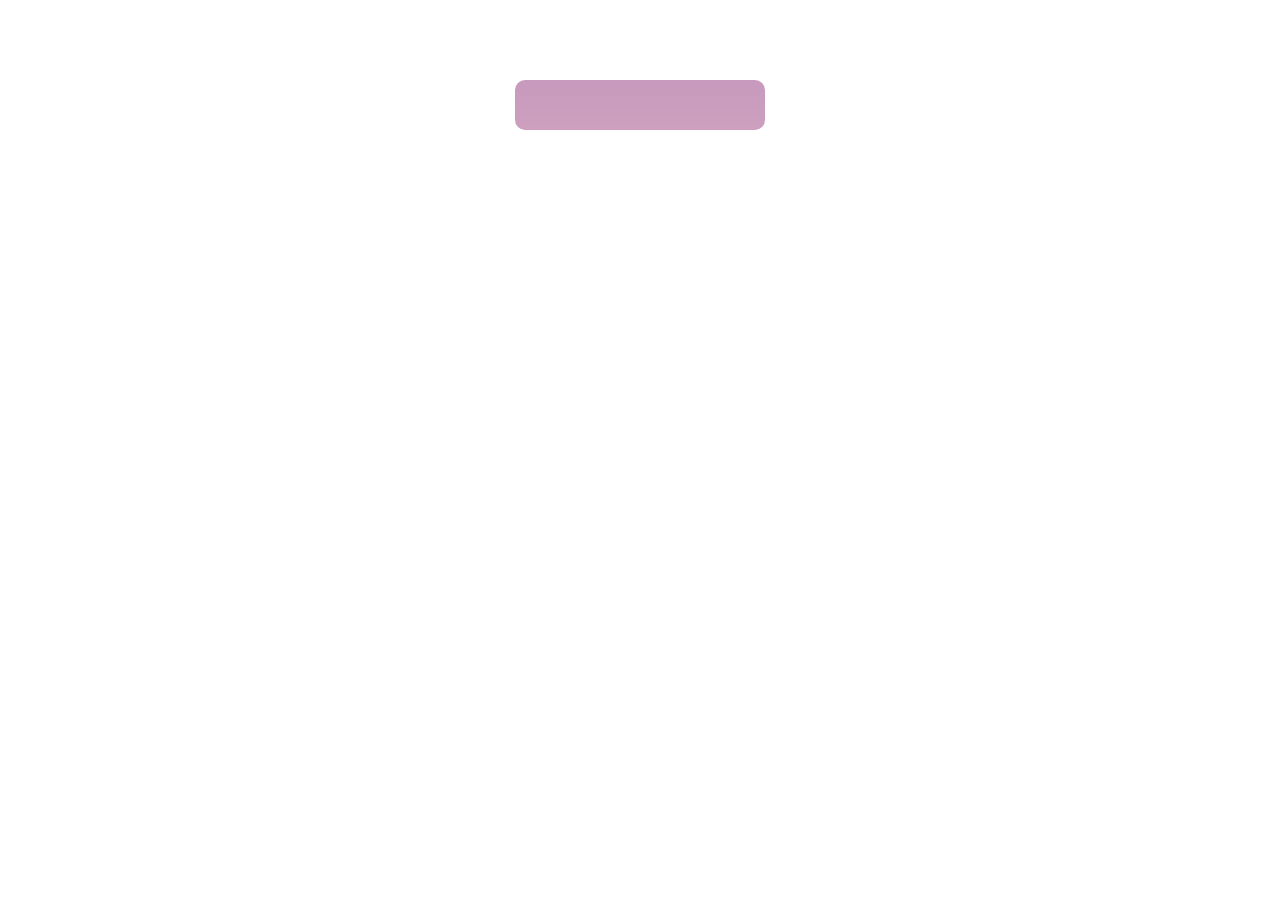
==== audio/index.html @ 0c236bcb "third commit" ====
<!DOCTYPE html>
<html lang="ch">
<head>
    <meta charset="UTF-8">
    <meta name="viewport" content="width=device-width, user-scalable=no, initial-scale=1.0, maximum-scale=1.0, minimum-scale=1.0">
    <meta http-equiv="X-UA-Compatible" content="ie=edge">
    <title>HTML5audio插件源码</title>
    <script src="https://apps.bdimg.com/libs/jquery/2.1.4/jquery.min.js">
    </script>
    <link rel="stylesheet" href="css/base.css">
</head>
<body>
    <div id="audio" class="audio audio-off audio-html">
        <audio id="audio-my" src="soures/王大毛-忆少年.mp3" preload="metadata"></audio>
        <div class="audio-head">
            <div class="audio-head-tittle">
                <div class="audio-head-tittle-text audio-head-tittle-text-off"></div>
            </div>
            <div class="audio-head-tittle-by"></div>
            <div class="audio-play-list audio-play-list-off">
                <div class="audio-play-list-all">
                    <span class="play-list-all play-list-all-now">忆少年</span>
                    <span class="play-list-all">被子</span>
                    <span class="play-list-all">盗将行</span>
                    <span class="play-list-all">Lemon</span>
                    <span class="play-list-all">杀死那个石家庄人</span>
                </div>
            </div>
        </div>
        <div class="add"></div>
        <div class="min-time"></div>
        <div class="audio-img">
            <canvas id="audio-img-canvas" width="200px" height="200px"></canvas>
            <div class="audio-img-cover audio-img-cover-off"></div>
            <canvas id="audio-img-canvas-play" class="audio-img-canvas-play-off" width="45px" height="200px"></canvas>
        </div>
        <div class="audio-text"></div>
        <div class="audio-by">
            <div class="audio-by-all">
                <span class="audio-by-now"></span>
            </div>
            <div class="audio-by-text">
                <span class="audio-by-text-now">00:00</span>
                <span class="audio-by-text-all">00:00</span>
            </div>
        </div>
        <div class="audio-btn">
            <div class="audio-btn-list audio-btn-list-off"></div>
            <div class="audio-btn-before"></div>
            <div class="audio-btn-play audio-btn-play-off audio-btn-play-off-a"></div>
            <div class="audio-btn-sound"></div>
            <div class="audio-btn-next"></div>
        </div>
        <div class="audio-sound">
            <div class="audio-sound-all">
                <span class="audio-sound-now"></span>
                <span class="audio-sound-art"></span>
            </div>
        </div>
    </div>
    <a class="audio-head-tittle-text-out"></a>
    <a class="audio-head-tittle-text-out-a"></a>
    <script src="JavaScript/base.js" type="text/javascript"></script>
</body>
</html>
---- audio/css/base.css ----
*{
    border: none;
    margin: 0;
    padding: 0;
    font-family: 微软雅黑;
}
ul, ol{
    list-style: none;
}
a{
    text-decoration: none;
}
.audio{
    position: relative;
    margin: auto;
    height: 445px;
    top: 80px;
    width: 300px;
    overflow: hidden;
    border-radius: 20px;
    opacity: 1;
    transition: all .5s;
    background: linear-gradient(rgba(144, 54, 124, 0.5) 0, rgba(241, 152, 156, 0.5) 445px);
}
.audio-off{
    height: 50px;
    width: 250px;
    border-radius: 10px;
}
.audio-head{
    position: absolute;
    margin: auto;
    width: 100%;
    height: 50px;
}
.audio-play-list{
    display: block;
    position: absolute;
    width: 30px;
    height: 30px;
    bottom: 10px;
    margin-left: 20px;
    background: url("../image/playlist.png") no-repeat center;
    background-size: 30px 30px;
    cursor: pointer;
    z-index: 40;
}
.audio-play-list-off{
    display: none;
}
.audio-play-list-all{
    position: absolute;
    width: 150px;
    display: none;
    background: rgba(222, 159, 255, 0.8);
    border-radius: 10px;
}
.audio-play-list:hover .audio-play-list-all{
    display: block;
}
.audio-play-list:hover{
    background: none;
    background-size: 30px 30px;
}
.play-list-all{
    display: inline-block;
    width: 100%;
    height: 30px;
    line-height: 30px;
    font-size: 15px;
    text-align: center;
    color: #845d85;
}
.play-list-all-now{
    font-size: 18px;
    height: 32px;
    line-height: 32px;
    color: #f4eaff;
}
.add{
    position: relative;
    width: 80%;
    height: 50px;
}
.min-time{
    position: absolute;
    width: 0;
    opacity: 1;
    height: 4px;
    margin-top: -4px;
    background: rgba(244, 234, 255, 0.4);
    transition: all .5s;
}
.min-time-off{
    width: 0;
    opacity: 0;
}
.audio-head-tittle{
    height: 100%;
    line-height: 50px;
    color: aquamarine;
    font-size: 23px;
    font-weight: bold;
    text-align: center;
    transition: all .5s;
}
.audio-head-tittle-text{
    width: 90%;
    margin-left: 5%;
    text-overflow: clip;
    word-break:keep-all;
    white-space:nowrap;
    overflow: hidden;
}
.audio-head-tittle-text-off{
    width: 60%;
    margin-left: 20%;
}
.audio-head-tittle-text-out{
    font-size: 23px;
    display: none;
}
.audio-head-tittle-text-out-a{
    font-size: 20px;
    display: none;
}
.audio-head-tittle-by{
    margin: auto;
    height: 50%;
    line-height: 50px;
    color: #9ffff4;
    font-size: 15px;
    font-weight: bold;
    text-align: center;
    opacity: 0;
    transition: all .5s;
}
.audio-head-tittle-by-off{
    opacity: 1;
}
.audio-head-tittle-off{
    width: 100%;
    height: 50%;
    font-size: 20px;
}
.audio-img{
    position: relative;
    width: 100%;
    height: 300px;
    margin-top: -40px;
}
#audio-img-canvas{
    margin: 50px 50px;
    background: rgba(0, 0, 255, 0);
    transition: all 1s;
}
.audio-img-canvas-on{
    animation: img-cover 2.5s linear infinite .5s;
}
@keyframes img-cover {
    from{transform: rotate(0)}
    to{transform: rotate(360deg)}
}
.audio-img-cover{
    position: absolute;
    width: 90px;
    height: 90px;
    top: 50%;
    left: 50%;
    margin-top: -45px;
    margin-left: -45px;
    border-radius: 50%;
    background: url("../soures/忆少年.jpg") no-repeat center;
    background-size: 90px 90px;
    transition: all .5s;
}
.audio-img-cover-off{
    position: absolute;
    width: 40px;
    height: 40px;
    top: 50%;
    left: 50%;
    margin-top: -155px;
    margin-left: -123px;
    background-size: 40px 40px;
}
#audio-img-canvas-play{
    position: absolute;
    background: rgba(0, 0, 255, 0);
    left: 235px;
    top: 40px;
    transform-origin: top;
    cursor: pointer;
}
.audio-img-canvas-play-off{
    transition: all .5s;
    transform: rotate(10deg);
}
.audio-img-canvas-play-on{
    transition: all .5s;
    transform: rotate(23deg);
}
.audio-text{
    margin-top: -55px;
    width: 100%;
    position: absolute;
    text-align: center;
    font-size: 18px;
    color: #f4eaff;
}
.audio-by{
    position: relative;
    margin-top: -25px;
    width: 100%;
    height: 50px;
}
.audio-by-all{
    position: relative;
    margin: auto;
    width: 100%;
    height: 7px;
    background: rgba(255, 255, 255, 0.8);
    cursor: pointer;
}
.audio-by-now{
    display: block;
    width: 0;
    height: 100%;
    transition: all .3s linear;
    background: #bd428c;
}
.audio-by-text{
    width: 100%;
    height: 20px;
}
.audio-by-text-now, .audio-by-text-all{
    display: block;
    height: 20px;
    line-height: 20px;
    font-size: 15px;
    color: white;
}
.audio-by-text-now{
    float: left;
    margin-left: 5%;
}
.audio-by-text-all{
    float: right;
    margin-right: 5%;
}
.audio-btn{
    position: relative;
    margin: auto;
    width: 90%;
    height: 100px;
    margin-top: -20px;
}
.audio-btn-list{
    display: inline-block;
    float: left;
    width: 36px;
    height: 36px;
    margin: 32px 4px;
    cursor: pointer;
    transition: all .5s;
}
.audio-btn-list-on{
    background: url("../image/单曲循环.png") no-repeat center;
    background-size: 36px 36px;
}
.audio-btn-list-off{
    background: url("../image/循环.png") no-repeat center;
    background-size: 36px 36px;
}
.audio-btn-list-fun{
    background: url("../image/随机.png") no-repeat center;
    background-size: 36px 36px;
}
.audio-btn-before{
    display: inline-block;
    float: left;
    background: url("../image/上一个，上一曲.png") no-repeat center;
    width: 36px;
    height: 36px;
    background-size: 36px 36px;
    margin: 32px 4px;
    cursor: pointer;
}
.audio-btn-sound{
    display: inline-block;
    width: 36px;
    height: 36px;
    float: right;
    background: url("../image/声音.png") no-repeat center;
    background-size: 36px 36px;
    margin: 32px 4px;
    cursor: pointer;
}
.audio-btn-next{
    display: inline-block;
    width: 36px;
    height: 36px;
    float: right;
    background: url("../image/下一个，下一曲.png") no-repeat center;
    background-size: 36px 36px;
    margin: 32px 4px;
    cursor: pointer;
}
.audio-btn-play{
    position: absolute;
    width: 70px;
    height: 70px;
    top: 50%;
    margin-top: -35px;
    left: 50%;
    margin-left: -35px;
    transition: all .5s;
    cursor: pointer;
}
.audio-btn-play-off{
    background: url("../image/暂停.png") no-repeat center;
    background-size: 70px 70px;
}
.audio-btn-play-on{
    background: url("../image/播放.png") no-repeat center;
    background-size: 70px 70px;
}
.audio-btn-play-off-a{
    position: absolute;
    width: 40px;
    height: 40px;
    top: 50%;
    margin-top: -360px;
    left: 50%;
    margin-left: 83px;
    cursor: pointer;
    background-size: 40px 40px;
}
.audio-sound{
    height: 6px;
    width: 0;
    margin-left: 5%;
    position: relative;
    opacity: 0;
    overflow: hidden;
    transition: all .5s;
}
.audio-sound-on{
    width: 90%;
    opacity: 1;
    overflow: visible;
}
.audio-sound-all{
    position: relative;
    margin: auto;
    width: 100%;
    height: 6px;
    background: rgba(255, 255, 255, 0.5);
    border-radius: 5px;
    cursor: pointer;
}
.audio-sound-now{
    display: block;
    height: 100%;
    background: rgb(244, 234, 255);
    border-radius: 5px;
}
.audio-sound-art{
    display: block;
    position: absolute;
    margin-top: -11px;
    margin-left: -8px;
    width: 16px;
    height: 16px;
    border-radius: 50%;
    background: rgb(244, 234, 255);
}
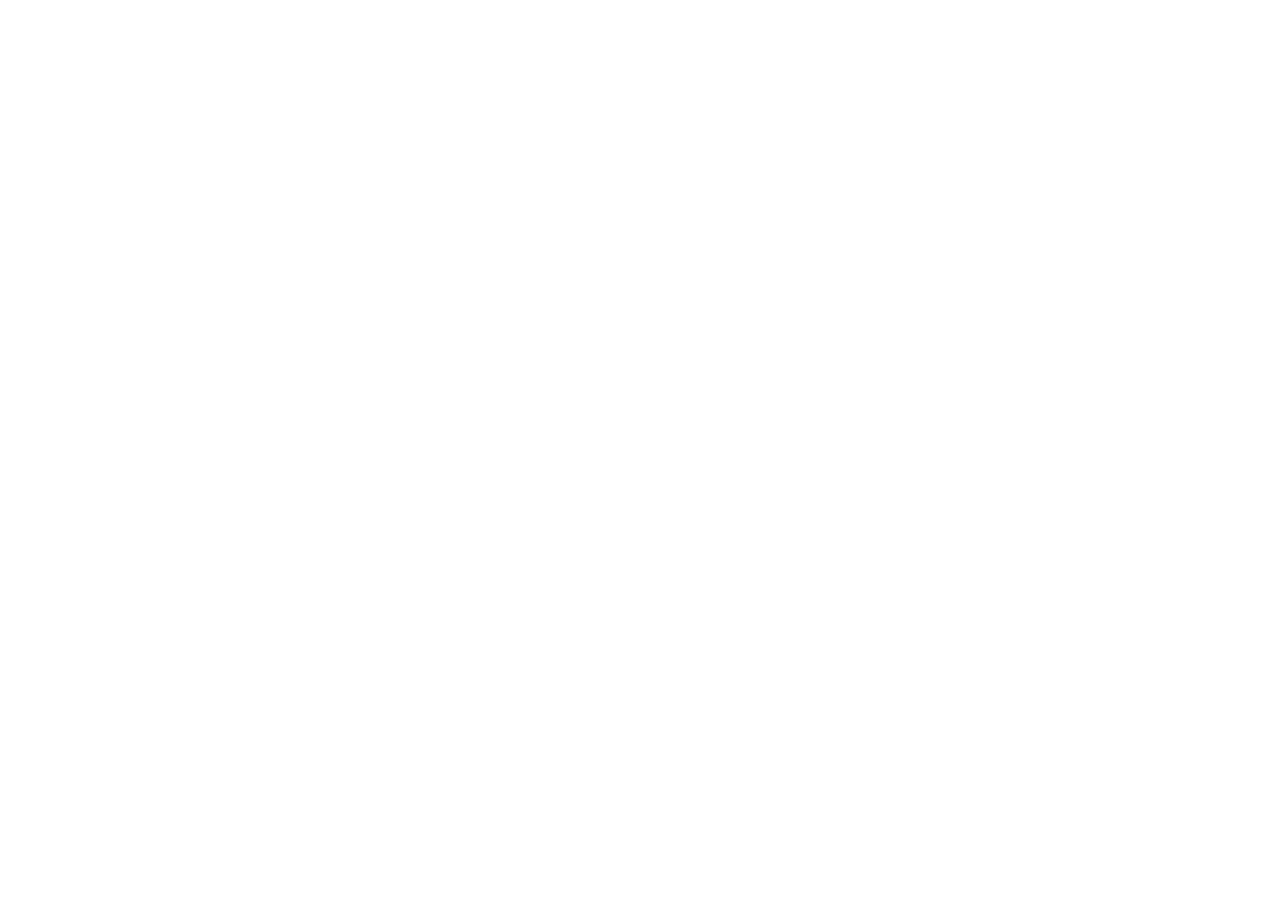
==== commit c6ab2fe3: "fifth commit" ====
--- a/audio/index.html
+++ b/audio/index.html
@@ -4,62 +4,60 @@
     <meta charset="UTF-8">
     <meta name="viewport" content="width=device-width, user-scalable=no, initial-scale=1.0, maximum-scale=1.0, minimum-scale=1.0">
     <meta http-equiv="X-UA-Compatible" content="ie=edge">
-    <title>HTML5audio插件源码</title>
+    <title>HTML5audio插件</title>
     <script src="https://apps.bdimg.com/libs/jquery/2.1.4/jquery.min.js">
     </script>
-    <link rel="stylesheet" href="css/base.css">
+    <link rel="stylesheet" href="css/PsAudio.css">
+    <script type="text/javascript" src="JavaScript/PsAudio.js"></script>
+    <style>
+        #audio{
+             margin: auto;
+             top: 50px;
+         }
+    </style>
 </head>
 <body>
-    <div id="audio" class="audio audio-off audio-html">
-        <audio id="audio-my" src="soures/王大毛-忆少年.mp3" preload="metadata"></audio>
-        <div class="audio-head">
-            <div class="audio-head-tittle">
-                <div class="audio-head-tittle-text audio-head-tittle-text-off"></div>
-            </div>
-            <div class="audio-head-tittle-by"></div>
-            <div class="audio-play-list audio-play-list-off">
-                <div class="audio-play-list-all">
-                    <span class="play-list-all play-list-all-now">忆少年</span>
-                    <span class="play-list-all">被子</span>
-                    <span class="play-list-all">盗将行</span>
-                    <span class="play-list-all">Lemon</span>
-                    <span class="play-list-all">杀死那个石家庄人</span>
-                </div>
-            </div>
-        </div>
-        <div class="add"></div>
-        <div class="min-time"></div>
-        <div class="audio-img">
-            <canvas id="audio-img-canvas" width="200px" height="200px"></canvas>
-            <div class="audio-img-cover audio-img-cover-off"></div>
-            <canvas id="audio-img-canvas-play" class="audio-img-canvas-play-off" width="45px" height="200px"></canvas>
-        </div>
-        <div class="audio-text"></div>
-        <div class="audio-by">
-            <div class="audio-by-all">
-                <span class="audio-by-now"></span>
-            </div>
-            <div class="audio-by-text">
-                <span class="audio-by-text-now">00:00</span>
-                <span class="audio-by-text-all">00:00</span>
-            </div>
-        </div>
-        <div class="audio-btn">
-            <div class="audio-btn-list audio-btn-list-off"></div>
-            <div class="audio-btn-before"></div>
-            <div class="audio-btn-play audio-btn-play-off audio-btn-play-off-a"></div>
-            <div class="audio-btn-sound"></div>
-            <div class="audio-btn-next"></div>
-        </div>
-        <div class="audio-sound">
-            <div class="audio-sound-all">
-                <span class="audio-sound-now"></span>
-                <span class="audio-sound-art"></span>
-            </div>
-        </div>
-    </div>
-    <a class="audio-head-tittle-text-out"></a>
-    <a class="audio-head-tittle-text-out-a"></a>
-    <script src="JavaScript/base.js" type="text/javascript"></script>
+    <div id="audio"></div>
+    <script>
+        // audioSrcFile,audioHttp,audioSrc,audioLic必须传,audioBg,audioListBg可不传该属性
+        // audioHttp为歌曲外链方式，如果是外链方式请传入对应歌曲的链接地址,如果是本地请不要传该属性
+        // audioSrcFile是本地歌曲和图片的文件夹名，请确保该文件夹与index.html文件为同级目录，如果不是
+        // 请传入相对与index.html的目录
+        // audioSrc是歌曲名字，请按歌手-歌曲名命名，本地也是一样，确保歌曲和图片能正确加载
+        // audioLic为歌词，请保持下列歌词相同格式,如果都没有歌词请传入空数组，如果单独某首歌没有歌
+        // 词，请在歌曲对应位置传入空字符串
+        // audioBg为播放器背景 audioListBg为播放列表颜色
+        // 其他的需要修改的颜色可以自行研究PsAudio.css文件进行修改
+
+        // 外链方式，传入audioHttp属性，对应歌曲的链接
+        psAudio({
+            audioSrcFile: 'soures',
+            audioSrc: ['王大毛-忆少年', '花粥&马雨阳-盗将行', '米津玄師-Lemon','万能青年旅店-杀死那个石家庄人'],
+            audioHttp: ['http://www.ytmp3.cn/down/59527.mp3',
+                'http://www.ytmp3.cn/down/48303.mp3',
+                'http://www.ytmp3.cn/down/51031.mp3',
+                'http://www.ytmp3.cn/down/58845.mp3',
+            ],
+            audioLic: [
+                '[00:00.00]忆少年 - 王大毛[00:03.73]词：林施 [00:07.46]曲：林施[00:11.20]编曲：杨栋梁/GK康康[00:14.93]混音：杨栋梁[00:18.67]和音：林施[00:22.40]制作人：林施[00:26.14]不远古老的石桥[00:29.32]桥下细柳弯着腰[00:32.35][00:33.11]小船划过水面琴声飘[00:37.80][00:38.70]古街灯笼照今宵[00:41.92]垂髫哼唱着童谣[00:45.73]门庭若市延绵到城郊[00:50.33][00:51.33]窈窕淑女倾城笑[00:54.39]公子翩翩好俊俏[00:58.31]我的少年会不会寂寥[01:03.52]在画中你俊逸逍遥[01:07.93]长衣衫飘飘[01:10.95]一挥折扇才气也佼佼[01:16.11]看今夜明月又皓皓[01:20.57]万家灯火耀[01:23.59]一曲相思忆往昔年少[01:28.61][01:41.96]古街灯笼照今宵[01:44.92]垂髫哼唱着童谣[01:48.87]门庭若市延绵到城郊[01:54.44]窈窕淑女倾城笑[01:57.55]公子翩翩好俊俏[02:01.41]我的少年会不会寂寥[02:06.58]在画中你俊逸逍遥[02:11.02]长衣衫飘飘[02:14.07]一挥折扇才气也佼佼[02:19.35]看今夜明月又皓皓[02:23.64]万家灯火耀[02:26.70]一曲相思忆往昔年少[02:32.14]在画中你俊逸逍遥[02:36.34]长衣衫飘飘[02:39.47]一挥折扇才气也佼佼[02:44.54]看今夜明月又皓皓[02:48.98]万家灯火耀[02:52.00]一曲相思忆往昔年少',
+                '[00:05.00]歌名：盗将行[00:10.00]歌手：花粥、马雨阳[00:18.00]劫过九重城关 我座下马正酣[00:23.00]看那轻飘飘的衣摆 趁擦肩把裙掀[00:29.00]踏遍三江六岸 借刀光做船帆[00:35.00]任露水浸透了短衫 大盗睥睨四野[00:43.00]枕风宿雪多年 我与虎谋早餐[00:49.00]拎着钓叟的鱼弦 问卧龙几两钱[00:55.00]蜀中大雨连绵 关外横尸遍野[01:02.00]你的笑像一条恶犬 撞乱了我心弦[01:23.00]谈花饮月赋闲 这春宵艳阳天[01:28.00]待到梦醒时分睁眼 铁甲寒意凛冽[01:34.00]夙愿只隔一箭 故乡近似天边[01:40.00]不知何人浅唱弄弦 我彷徨不可前[01:51.00]枕风宿雪多年 我与虎谋早餐[01:57.00]拎着钓叟的鱼弦 问卧龙几两钱[02:03.00]蜀中大雨连绵 关外横尸遍野[02:09.00]你的笑像一条恶犬 撞乱我心弦[02:15.00]烽烟万里如衔 掷群雄下酒宴[02:22.00]谢绝策勋十二转 想为你窃玉簪[02:28.00]入巷间吃汤面 笑看窗边飞雪[02:34.00]取腰间明珠弹山雀 立枇杷于庭前[02:45.00]入巷间吃汤面 笑看窗边飞雪[02:53.00]取腰间明珠弹山雀 立枇杷于庭前',
+                '[00:00.00]Lemon-米津玄師[00:01.53]词：米津玄師[00:01.55]曲：米津玄師[00:01.60]夢ならば[00:02.88]どれほどよかったでしょう[00:06.88]未だにあなたのことを夢にみる[00:12.41]忘れた物を取りに帰るように[00:17.91]古びた思い出の埃を払う[00:26.27]戻らない幸せがあることを[00:31.73]最後にあなたが教えてくれた[00:37.25]言えずに隠してた昏い過去も[00:42.80]あなたがいなきゃ[00:44.92]永遠に昏いまま[00:48.57]きっともうこれ以上[00:51.36]傷つくことなど[00:54.18]ありはしないとわかっている[00:58.98]あの日の悲しみさえ[01:01.74]あの日の苦しみさえ[01:04.52]そのすべてを愛してた[01:07.28]あなたとともに[01:09.98]胸に残り離れない[01:13.07]苦いレモンの匂い[01:15.84]雨が降り止むまでは帰れない[01:21.39]今でもあなたはわたしの光[01:37.98]暗闇であなたの背をなぞった[01:43.43]その輪郭を鮮明に覚えている[01:48.97]受け止めきれないものと[01:52.20]出会うたび[01:54.50]溢れてやまないのは涙だけ[02:00.32]何をしていたの[02:03.16]何を見ていたの[02:05.92]わたしの知らない横顔で[02:10.69]どこかであなたが今[02:13.43]わたしと同じ様な[02:16.31]涙にくれ[02:17.64]淋しさの中にいるなら[02:21.71]わたしのことなどどうか[02:24.85]忘れてください[02:27.60]そんなことを心から願うほどに[02:33.13]今でもあなたはわたしの光[02:41.64]自分が思うより[02:47.19]恋をしていたあなたに[02:52.72]あれから思うように[02:58.24]息ができない[03:03.33]あんなに側にいたのに[03:09.27]まるで嘘みたい[03:14.40]とても忘れられない[03:20.21]それだけが確か[03:30.81]あの日の悲しみさえ[03:33.41]あの日の苦しみさえ[03:36.22]そのすべてを愛してた[03:38.97]あなたとともに[03:41.67]胸に残り離れない[03:44.77]苦いレモンの匂い[03:47.61]雨が降り止むまでは帰れない[03:53.09]切り分けた果実の片方の様に[03:58.60]今でもあなたはわたしの光',
+            ],
+            audioBg: '',
+            audioListBg: '',
+        })
+        // 本地方式，不传外链属性,但是本地歌曲的命名需与audioSrc里的一致即歌手-歌名
+        // psAudio({
+        //     audioSrcFile: 'soures',
+        //     audioSrc: ['王大毛-忆少年', '花粥&马雨阳-盗将行', '米津玄師-Lemon','万能青年旅店-杀死那个石家庄人'],
+        //     audioLic: [
+        //         '[00:00.00]忆少年 - 王大毛[00:03.73]词：林施 [00:07.46]曲：林施[00:11.20]编曲：杨栋梁/GK康康[00:14.93]混音：杨栋梁[00:18.67]和音：林施[00:22.40]制作人：林施[00:26.14]不远古老的石桥[00:29.32]桥下细柳弯着腰[00:32.35][00:33.11]小船划过水面琴声飘[00:37.80][00:38.70]古街灯笼照今宵[00:41.92]垂髫哼唱着童谣[00:45.73]门庭若市延绵到城郊[00:50.33][00:51.33]窈窕淑女倾城笑[00:54.39]公子翩翩好俊俏[00:58.31]我的少年会不会寂寥[01:03.52]在画中你俊逸逍遥[01:07.93]长衣衫飘飘[01:10.95]一挥折扇才气也佼佼[01:16.11]看今夜明月又皓皓[01:20.57]万家灯火耀[01:23.59]一曲相思忆往昔年少[01:28.61][01:41.96]古街灯笼照今宵[01:44.92]垂髫哼唱着童谣[01:48.87]门庭若市延绵到城郊[01:54.44]窈窕淑女倾城笑[01:57.55]公子翩翩好俊俏[02:01.41]我的少年会不会寂寥[02:06.58]在画中你俊逸逍遥[02:11.02]长衣衫飘飘[02:14.07]一挥折扇才气也佼佼[02:19.35]看今夜明月又皓皓[02:23.64]万家灯火耀[02:26.70]一曲相思忆往昔年少[02:32.14]在画中你俊逸逍遥[02:36.34]长衣衫飘飘[02:39.47]一挥折扇才气也佼佼[02:44.54]看今夜明月又皓皓[02:48.98]万家灯火耀[02:52.00]一曲相思忆往昔年少',
+        //         '[00:05.00]歌名：盗将行[00:10.00]歌手：花粥、马雨阳[00:18.00]劫过九重城关 我座下马正酣[00:23.00]看那轻飘飘的衣摆 趁擦肩把裙掀[00:29.00]踏遍三江六岸 借刀光做船帆[00:35.00]任露水浸透了短衫 大盗睥睨四野[00:43.00]枕风宿雪多年 我与虎谋早餐[00:49.00]拎着钓叟的鱼弦 问卧龙几两钱[00:55.00]蜀中大雨连绵 关外横尸遍野[01:02.00]你的笑像一条恶犬 撞乱了我心弦[01:23.00]谈花饮月赋闲 这春宵艳阳天[01:28.00]待到梦醒时分睁眼 铁甲寒意凛冽[01:34.00]夙愿只隔一箭 故乡近似天边[01:40.00]不知何人浅唱弄弦 我彷徨不可前[01:51.00]枕风宿雪多年 我与虎谋早餐[01:57.00]拎着钓叟的鱼弦 问卧龙几两钱[02:03.00]蜀中大雨连绵 关外横尸遍野[02:09.00]你的笑像一条恶犬 撞乱我心弦[02:15.00]烽烟万里如衔 掷群雄下酒宴[02:22.00]谢绝策勋十二转 想为你窃玉簪[02:28.00]入巷间吃汤面 笑看窗边飞雪[02:34.00]取腰间明珠弹山雀 立枇杷于庭前[02:45.00]入巷间吃汤面 笑看窗边飞雪[02:53.00]取腰间明珠弹山雀 立枇杷于庭前',
+        //         '[00:00.00]Lemon-米津玄師[00:01.53]词：米津玄師[00:01.55]曲：米津玄師[00:01.60]夢ならば[00:02.88]どれほどよかったでしょう[00:06.88]未だにあなたのことを夢にみる[00:12.41]忘れた物を取りに帰るように[00:17.91]古びた思い出の埃を払う[00:26.27]戻らない幸せがあることを[00:31.73]最後にあなたが教えてくれた[00:37.25]言えずに隠してた昏い過去も[00:42.80]あなたがいなきゃ[00:44.92]永遠に昏いまま[00:48.57]きっともうこれ以上[00:51.36]傷つくことなど[00:54.18]ありはしないとわかっている[00:58.98]あの日の悲しみさえ[01:01.74]あの日の苦しみさえ[01:04.52]そのすべてを愛してた[01:07.28]あなたとともに[01:09.98]胸に残り離れない[01:13.07]苦いレモンの匂い[01:15.84]雨が降り止むまでは帰れない[01:21.39]今でもあなたはわたしの光[01:37.98]暗闇であなたの背をなぞった[01:43.43]その輪郭を鮮明に覚えている[01:48.97]受け止めきれないものと[01:52.20]出会うたび[01:54.50]溢れてやまないのは涙だけ[02:00.32]何をしていたの[02:03.16]何を見ていたの[02:05.92]わたしの知らない横顔で[02:10.69]どこかであなたが今[02:13.43]わたしと同じ様な[02:16.31]涙にくれ[02:17.64]淋しさの中にいるなら[02:21.71]わたしのことなどどうか[02:24.85]忘れてください[02:27.60]そんなことを心から願うほどに[02:33.13]今でもあなたはわたしの光[02:41.64]自分が思うより[02:47.19]恋をしていたあなたに[02:52.72]あれから思うように[02:58.24]息ができない[03:03.33]あんなに側にいたのに[03:09.27]まるで嘘みたい[03:14.40]とても忘れられない[03:20.21]それだけが確か[03:30.81]あの日の悲しみさえ[03:33.41]あの日の苦しみさえ[03:36.22]そのすべてを愛してた[03:38.97]あなたとともに[03:41.67]胸に残り離れない[03:44.77]苦いレモンの匂い[03:47.61]雨が降り止むまでは帰れない[03:53.09]切り分けた果実の片方の様に[03:58.60]今でもあなたはわたしの光',
+        //     ],
+        //     audioBg: '',
+        //     audioListBg: '',
+        // })
+    </script>
 </body>
 </html>--- a/audio/css/PsAudio.css
+++ b/audio/css/PsAudio.css
@@ -0,0 +1,361 @@
+.audio{
+    position: relative;
+    height: 445px;
+    width: 300px;
+    overflow: hidden;
+    border-radius: 20px;
+    opacity: 1;
+    transition: all .5s;
+    background: linear-gradient(rgba(144, 54, 124, 0.5) 0, rgba(241, 152, 156, 0.7) 445px);
+}
+.audio-off{
+    height: 50px;
+    width: 250px;
+    border-radius: 10px;
+}
+.audio-head{
+    position: absolute;
+    margin: auto;
+    width: 100%;
+    height: 50px;
+}
+.audio-play-list{
+    display: block;
+    position: absolute;
+    width: 30px;
+    height: 30px;
+    bottom: 10px;
+    margin-left: 20px;
+    background: url("../image/playlist.png") no-repeat center;
+    background-size: 30px 30px;
+    cursor: pointer;
+    z-index: 40;
+}
+.audio-play-list-off{
+    display: none;
+}
+.audio-play-list-all{
+    position: absolute;
+    width: 150px;
+    display: none;
+    background: rgba(222, 159, 255, 0.8);
+    border-radius: 10px;
+}
+.audio-play-list:hover .audio-play-list-all{
+    display: block;
+}
+.audio-play-list:hover{
+    background: none;
+    background-size: 30px 30px;
+}
+.play-list-all{
+    display: inline-block;
+    width: 100%;
+    height: 30px;
+    line-height: 30px;
+    font-size: 15px;
+    text-align: center;
+    color: #845d85;
+}
+.play-list-all-now{
+    font-size: 18px;
+    height: 32px;
+    line-height: 32px;
+    color: #f4eaff;
+}
+.add{
+    position: relative;
+    width: 80%;
+    height: 50px;
+}
+.min-time{
+    position: absolute;
+    width: 0;
+    opacity: 1;
+    height: 4px;
+    margin-top: -4px;
+    background: rgba(244, 234, 255, 0.4);
+    transition: all .5s;
+}
+.min-time-off{
+    width: 0;
+    opacity: 0;
+}
+.audio-head-tittle{
+    height: 100%;
+    line-height: 50px;
+    color: aquamarine;
+    font-size: 23px;
+    font-weight: bold;
+    text-align: center;
+    transition: all .5s;
+}
+.audio-head-tittle-text{
+    width: 90%;
+    margin-left: 5%;
+    text-overflow: clip;
+    word-break:keep-all;
+    white-space:nowrap;
+    overflow: hidden;
+}
+.audio-head-tittle-text-off{
+    width: 60%;
+    margin-left: 20%;
+}
+.audio-head-tittle-text-out{
+    font-size: 23px;
+    display: none;
+}
+.audio-head-tittle-text-out-a{
+    font-size: 20px;
+    display: none;
+}
+.audio-head-tittle-by{
+    margin: auto;
+    height: 50%;
+    line-height: 50px;
+    color: #9ffff4;
+    font-size: 15px;
+    font-weight: bold;
+    text-align: center;
+    opacity: 0;
+    transition: all .5s;
+}
+.audio-head-tittle-by-off{
+    opacity: 1;
+}
+.audio-head-tittle-off{
+    width: 100%;
+    height: 50%;
+    font-size: 20px;
+}
+.audio-img{
+    position: relative;
+    width: 100%;
+    height: 300px;
+    margin-top: -40px;
+}
+#audio-img-canvas{
+    margin: 50px 50px;
+    background: rgba(0, 0, 255, 0);
+    transition: all 1s;
+}
+.audio-img-canvas-on{
+    animation: img-cover 2.5s linear infinite .5s;
+}
+@keyframes img-cover {
+    from{transform: rotate(0)}
+    to{transform: rotate(360deg)}
+}
+.audio-img-cover{
+    position: absolute;
+    width: 90px;
+    height: 90px;
+    top: 50%;
+    left: 50%;
+    margin-top: -45px;
+    margin-left: -45px;
+    border-radius: 50%;
+    transition: all .5s;
+}
+.audio-img-cover-off{
+    position: absolute;
+    width: 40px;
+    height: 40px;
+    top: 50%;
+    left: 50%;
+    margin-top: -155px;
+    margin-left: -123px;
+    background-size: 40px 40px;
+}
+#audio-img-canvas-play{
+    position: absolute;
+    background: rgba(0, 0, 255, 0);
+    left: 235px;
+    top: 40px;
+    transform-origin: top;
+    cursor: pointer;
+}
+.audio-img-canvas-play-off{
+    transition: all .5s;
+    transform: rotate(10deg);
+}
+.audio-img-canvas-play-on{
+    transition: all .5s;
+    transform: rotate(23deg);
+}
+.audio-text{
+    margin-top: -55px;
+    width: 100%;
+    position: absolute;
+    text-align: center;
+    font-size: 18px;
+    color: #f4eaff;
+}
+.audio-by{
+    position: relative;
+    margin-top: -25px;
+    width: 100%;
+    height: 50px;
+}
+.audio-by-all{
+    position: relative;
+    margin: auto;
+    width: 100%;
+    height: 7px;
+    background: rgba(255, 255, 255, 0.8);
+    cursor: pointer;
+}
+.audio-by-now{
+    display: block;
+    width: 0;
+    height: 100%;
+    transition: all .3s linear;
+    background: #bd428c;
+}
+.audio-by-text{
+    width: 100%;
+    height: 20px;
+}
+.audio-by-text-now, .audio-by-text-all{
+    display: block;
+    height: 20px;
+    line-height: 20px;
+    font-size: 15px;
+    color: white;
+}
+.audio-by-text-now{
+    float: left;
+    margin-left: 5%;
+}
+.audio-by-text-all{
+    float: right;
+    margin-right: 5%;
+}
+.audio-btn{
+    position: relative;
+    margin: auto;
+    width: 90%;
+    height: 100px;
+    margin-top: -20px;
+}
+.audio-btn-list{
+    display: inline-block;
+    float: left;
+    width: 36px;
+    height: 36px;
+    margin: 32px 4px;
+    cursor: pointer;
+    transition: all .5s;
+}
+.audio-btn-list-on{
+    background: url("../image/单曲循环.png") no-repeat center;
+    background-size: 36px 36px;
+}
+.audio-btn-list-off{
+    background: url("../image/循环.png") no-repeat center;
+    background-size: 36px 36px;
+}
+.audio-btn-list-fun{
+    background: url("../image/随机.png") no-repeat center;
+    background-size: 36px 36px;
+}
+.audio-btn-before{
+    display: inline-block;
+    float: left;
+    background: url("../image/上一个，上一曲.png") no-repeat center;
+    width: 36px;
+    height: 36px;
+    background-size: 36px 36px;
+    margin: 32px 4px;
+    cursor: pointer;
+}
+.audio-btn-sound{
+    display: inline-block;
+    width: 36px;
+    height: 36px;
+    float: right;
+    background: url("../image/声音.png") no-repeat center;
+    background-size: 36px 36px;
+    margin: 32px 4px;
+    cursor: pointer;
+}
+.audio-btn-next{
+    display: inline-block;
+    width: 36px;
+    height: 36px;
+    float: right;
+    background: url("../image/下一个，下一曲.png") no-repeat center;
+    background-size: 36px 36px;
+    margin: 32px 4px;
+    cursor: pointer;
+}
+.audio-btn-play{
+    position: absolute;
+    width: 70px;
+    height: 70px;
+    top: 50%;
+    margin-top: -35px;
+    left: 50%;
+    margin-left: -35px;
+    transition: all .5s;
+    cursor: pointer;
+}
+.audio-btn-play-off{
+    background: url("../image/暂停.png") no-repeat center;
+    background-size: 70px 70px;
+}
+.audio-btn-play-on{
+    background: url("../image/播放.png") no-repeat center;
+    background-size: 70px 70px;
+}
+.audio-btn-play-off-a{
+    position: absolute;
+    width: 40px;
+    height: 40px;
+    top: 50%;
+    margin-top: -360px;
+    left: 50%;
+    margin-left: 83px;
+    cursor: pointer;
+    background-size: 40px 40px;
+}
+.audio-sound{
+    height: 6px;
+    width: 0;
+    margin-left: 5%;
+    position: relative;
+    opacity: 0;
+    overflow: hidden;
+    transition: all .5s;
+}
+.audio-sound-on{
+    width: 90%;
+    opacity: 1;
+    overflow: visible;
+}
+.audio-sound-all{
+    position: relative;
+    margin: auto;
+    width: 100%;
+    height: 6px;
+    background: rgba(255, 255, 255, 0.5);
+    border-radius: 5px;
+    cursor: pointer;
+}
+.audio-sound-now{
+    display: block;
+    height: 100%;
+    background: rgb(244, 234, 255);
+    border-radius: 5px;
+}
+.audio-sound-art{
+    display: block;
+    position: absolute;
+    margin-top: -11px;
+    margin-left: -8px;
+    width: 16px;
+    height: 16px;
+    border-radius: 50%;
+    background: rgb(244, 234, 255);
+}